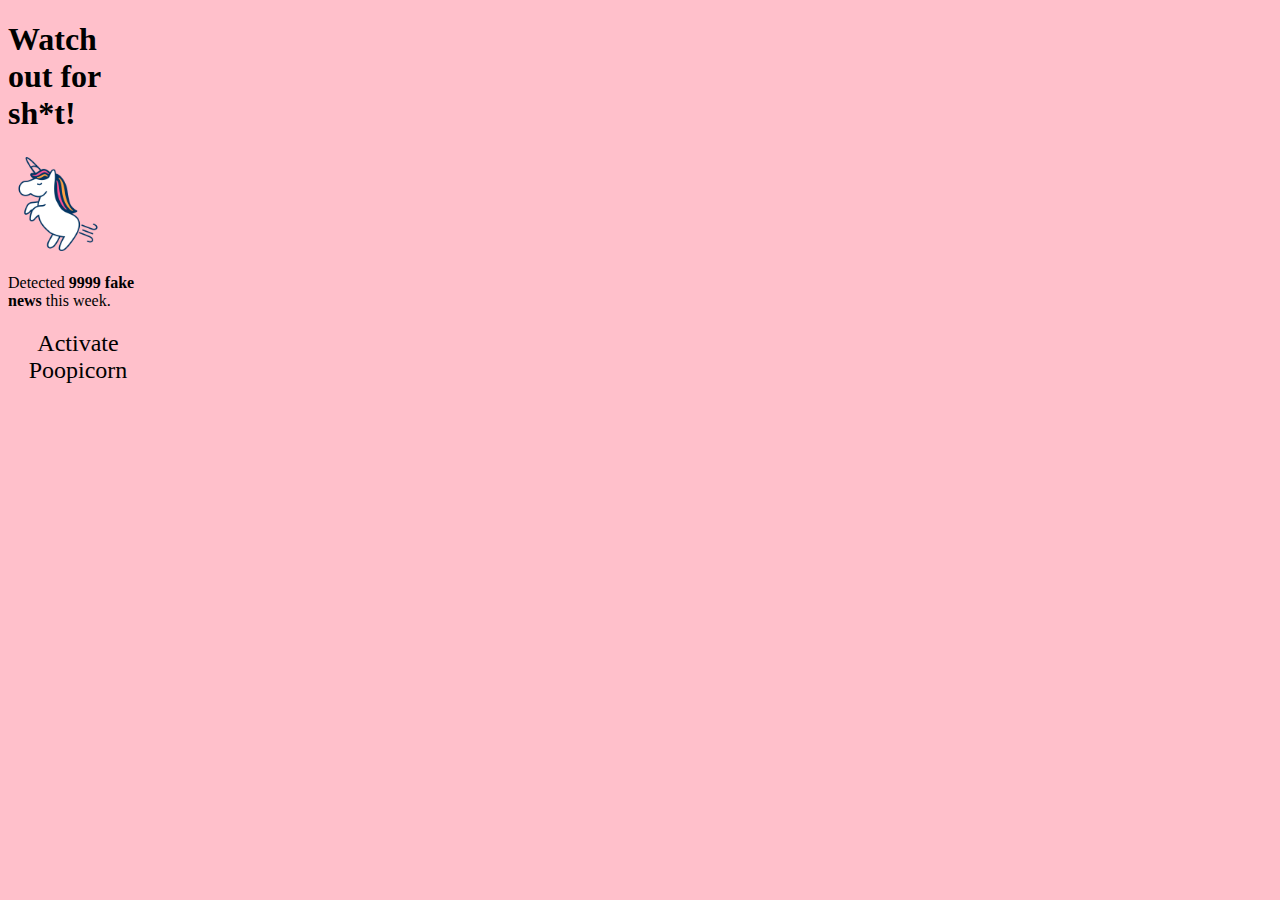
==== extension/poopycorn/popup/poopy.html @ 2f81f1af "added img" ====
<!DOCTYPE html>

<html>
  <head>
    <meta charset="utf-8">
    <link rel="stylesheet" href="poopy.css"/>
  </head>

<body style="width: 140px;">
  <h1>Watch out for sh*t!</h1>
  <img src="./unicorn.png" style="width: 100px;"></img>
  <p>Detected <strong>9999 fake news</strong> this week.</p>
  <div class="button activate">Activate Poopicorn</div>
  <script src="poopyExt.js"></script>
</body>

</html>
---- extension/poopycorn/popup/poopy.css ----
html, body {
  width: 100px;
  background-color: pink;
}

.button {
  margin: 3% auto;
  padding: 4px;
  text-align: center;
  font-size: 1.5em;
  cursor: pointer;
}

.activate:hover {
  background-color: #CFF2F2;
}
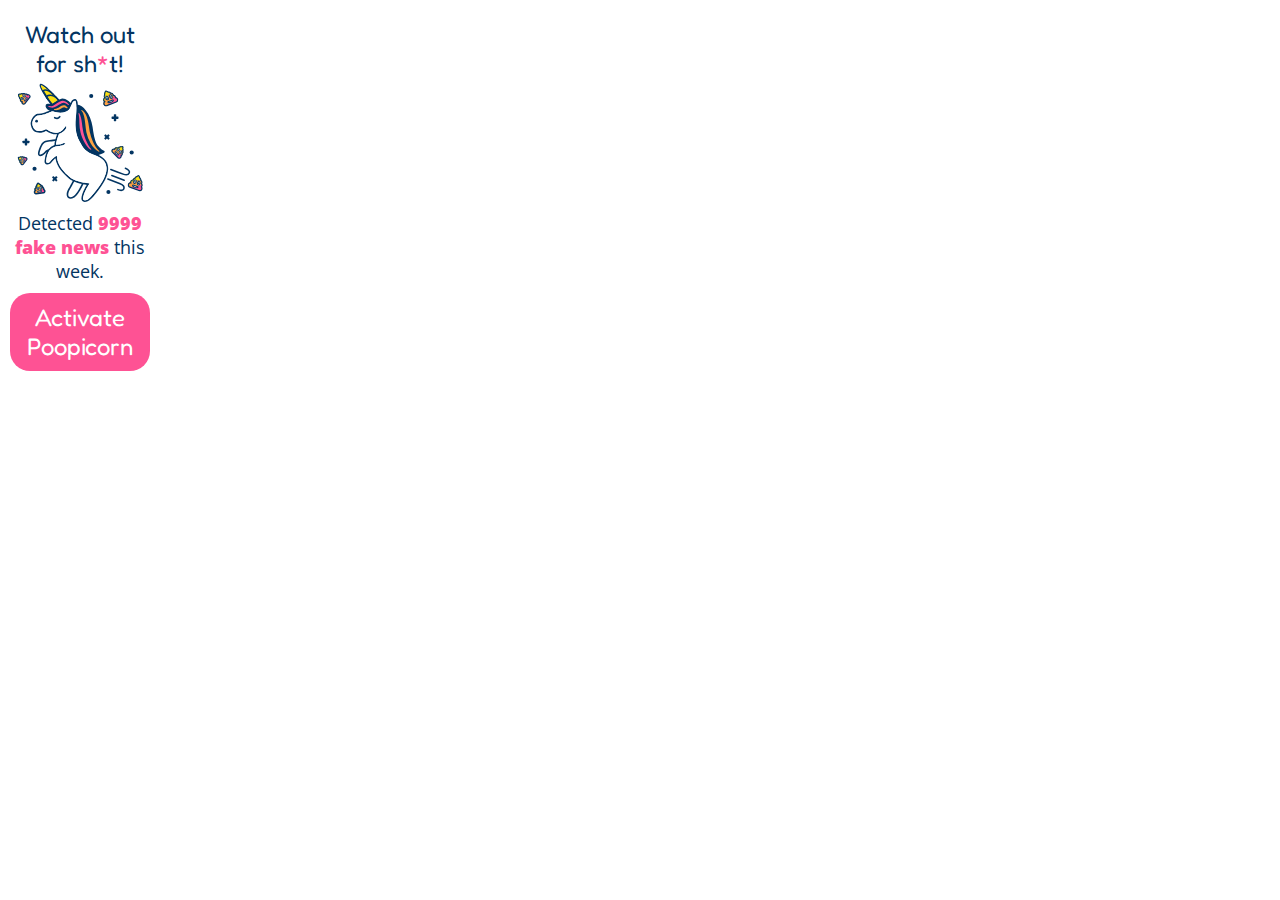
==== commit 9e2d311b: "Updated plugin design" ====
--- a/extension/poopycorn/popup/poopy.html
+++ b/extension/poopycorn/popup/poopy.html
@@ -3,13 +3,14 @@
 <html>
   <head>
     <meta charset="utf-8">
+    <link href="https://fonts.googleapis.com/css?family=Fredoka+One|Open+Sans" rel="stylesheet">
     <link rel="stylesheet" href="poopy.css"/>
   </head>
 
 <body style="width: 140px;">
-  <h1>Watch out for sh*t!</h1>
-  <img src="./unicorn.png" style="width: 100px;"></img>
-  <p>Detected <strong>9999 fake news</strong> this week.</p>
+  <h1>Watch out for sh<span class="pink">*</span>t!</h1>
+  <img src="poopicorn_logo_2.svg"></img>
+  <p>Detected <span class="bold">9999 fake news</span> this week.</p>
   <div class="button activate">Activate Poopicorn</div>
   <script src="poopyExt.js"></script>
 </body>
--- a/extension/poopycorn/popup/poopy.css
+++ b/extension/poopycorn/popup/poopy.css
@@ -1,16 +1,76 @@
+/* CSS Reset */
+html, body, div, span, applet, object, iframe,
+h1, h2, h3, h4, h5, h6, p, blockquote, pre,
+a, abbr, acronym, address, big, cite, code,
+del, dfn, em, img, ins, kbd, q, s, samp,
+small, strike, strong, sub, sup, tt, var,
+b, u, i, center,
+dl, dt, dd, ol, ul, li,
+fieldset, form, label, legend,
+table, caption, tbody, tfoot, thead, tr, th, td,
+article, aside, canvas, details, embed,
+figure, figcaption, footer, header, hgroup,
+menu, nav, output, ruby, section, summary,
+time, mark, audio, video {
+  margin: 0;
+  padding: 0;
+  border: 0;
+  font-size: 100%;
+  font: inherit;
+  vertical-align: baseline;
+}
+
+
 html, body {
-  width: 100px;
-  background-color: pink;
+  width: 140px;
+}
+
+body {
+  display: flex;
+  justify-content: center;
+  flex-direction: column;
+  color: #033562;
+  padding: 10px;
+}
+
+h1 {
+  font-family: 'Fredoka One', sans-serif;
+  font-size: 24px;
+  text-align: center;
+  margin: 10px auto 0px;
+}
+
+p {
+  font-family: 'Open Sans', sans-serif;
+  text-align: center;
+  font-size: 18px;
+}
+
+.pink {
+  color: #FE5294;
+}
+
+.bold {
+  font-weight: 900;
+  color: #FE5294;
 }
 
 .button {
-  margin: 3% auto;
-  padding: 4px;
+  font-family: 'Fredoka One', sans-serif;
+  margin: 10px auto;
+  color: #fff;
+  padding: 10px;
+  background-color: #FE5294;
+  border-radius: 20px;
   text-align: center;
   font-size: 1.5em;
   cursor: pointer;
 }
 
+.activate {
+  transition: all 400ms;
+}
+
 .activate:hover {
-  background-color: #CFF2F2;
+  background-color: #033562;
 }
